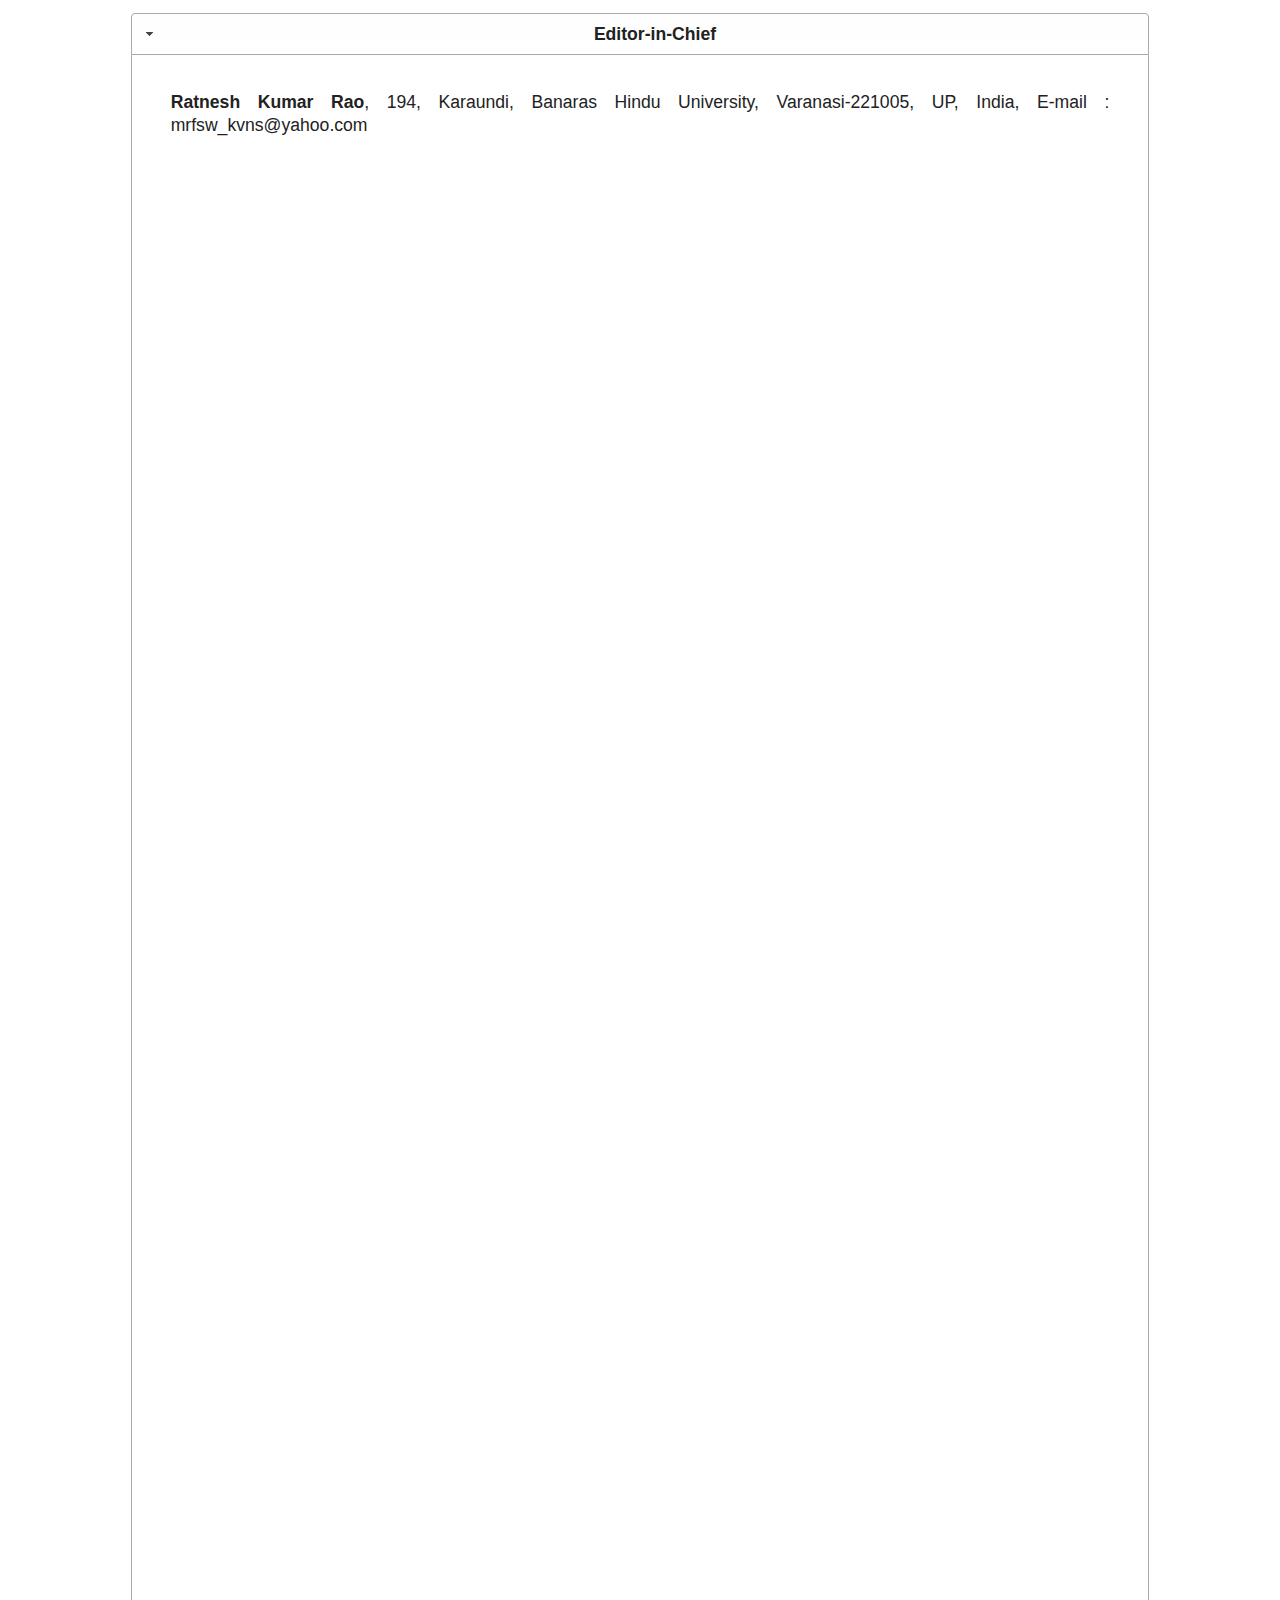
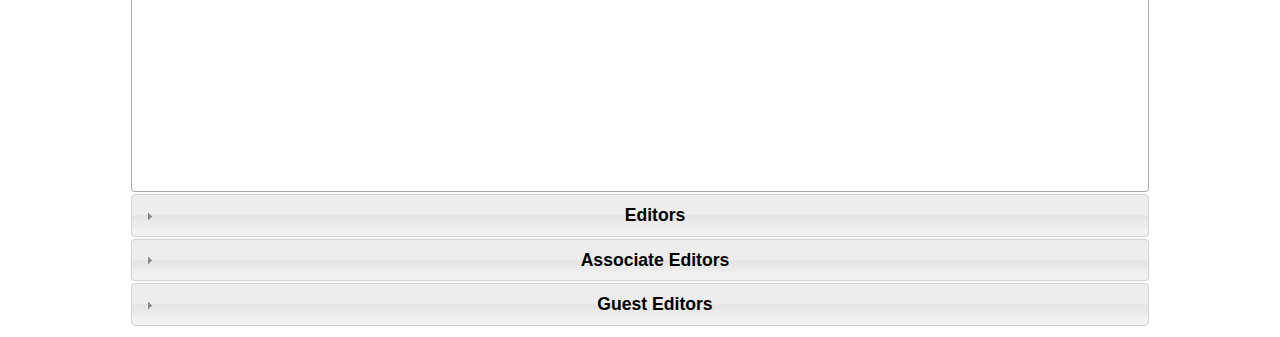
==== editors of journal.html @ 41e60974 "Add files via upload" ====
<!doctype html>
<html>
<head>
<meta charset="utf-8">
<title>Editors of Journal</title>
<link href="jQueryAssets/jquery.ui.core.min.css" rel="stylesheet" type="text/css">
<link href="jQueryAssets/jquery.ui.theme.min.css" rel="stylesheet" type="text/css">
<link href="jQueryAssets/jquery.ui.accordion.min.css" rel="stylesheet" type="text/css">
<script src="jQueryAssets/jquery-1.8.3.min.js" type="text/javascript"></script>
<script src="jQueryAssets/jquery-ui-1.9.2.accordion.custom.min.js" type="text/javascript"></script>
</head>

<body><table width="1024" border="0" align="center">
  <tr>
    <td style="text-align: center"><div id="Accordion1">
      <h3><a href="#"><strong>Editor-in-Chief</strong></a></h3>
      <div>
        <p align="justify"><strong>Ratnesh Kumar Rao</strong>, 194, Karaundi, Banaras Hindu University, Varanasi-221005, UP, India, E-mail : mrfsw_kvns@yahoo.com</p>
      </div>
      <h3><a href="#"><strong>Editors</strong></a></h3>
      <div>
        <p align="justify"><strong>Dr. P.K. Sharma</strong>, Department of Soil Sc. & Agricultural  Chemistry, Institute of Agricultural Sciences., BHU., Varanasi-221005, E-mail : pksssac@gmail.com</p>
        <p align="justify"><strong>Dr. M. Raghuraman</strong>, Department of Entomology & Agricultural Zoology, Institute of Agricultural Sciences, BHU, Varanasi, E-mail :raghu_iari@yahoo.com </p>
      </div>
      <h3><a href="#"><strong>Associate Editors</strong></a></h3>
      <div>
        <p align="justify"><strong>Prof. P.Dwivedi</strong>, Department of Plant Physiology, Institute of Agricultural Sciences, Banaras Hindu University, Varanasi, India </p>
        <p align="justify"><strong>Prof. Ram Mandir Singh</strong>, Department of Farm Engineering, Institute of Agricultural Sciences, Banaras Hindu University, Varanasi, India </p>
        <p align="justify"><strong>Prof. J.S. Tripathi</strong>, Department of Kayachikitsa, Faculty of Ayurveda, Institute of Medical Sciences, Banaras Hindu University, Varanasi, India </p>
        <p align="justify"><strong>Prof. K.R.C. Reddy</strong>, Department of Rasa Shastra, Faculty of Ayurveda, Institute of Medical Sciences, Banaras Hindu University, Varanasi, India </p>
        <p align="justify"><strong>Dr. Y.V. Singh</strong>, Department of Soil Science and Agricultural Chemistry, Institute of Agricultural Sciences, Banaras Hindu University, Varanasi, India </p>
        <p align="justify"><strong>Dr. V. Kamalvanshi</strong>, Department of Agricultural Economics, Institute of Agricultural Sciences, Banaras Hindu University, Varanasi, India </p>
        <p align="justify"><strong>Dr. Ram Keval</strong>, Department of Entomology &amp; Agricultural Zoology, Institute of Agricultural Sciences, Banaras Hindu University, Varanasi, India </p>
        <p align="justify"><strong>Dr. B.K. Sharma</strong>, Department of Plant Pathology and Mycology, Institute of Agricultural Sciences, Banaras Hindu University, Varanasi, India </p>
        <p align="justify"><strong>Dr. Alok Kumar</strong>, Department of Department of Soil Science, NDUA&amp;T, Kumarganj,  Faizabad</p>
        <p align="justify"><strong>Dr. B.P. Dhyani</strong>, Department of Soil Science, SVBUA&amp;T, Modipuram, Meerut</p>
        <p align="justify"><strong>Prof. V.K. Rao</strong>, Department of Horticulture, GBPUABT, Pantnagar
          
          </p>
        <p align="justify"><strong>Dr. P.K. Singh</strong>, Nagaland University, Mezhiphera campus, Nagaland          </p>
        <p align="justify"><strong>Dr. A.K. Dwivedi</strong>, Department of Shalya Tantra, Faculty of Ayurveda, Institute of Medical Sciences, Banaras Hindu University, Varanasi, India </p>
        <p align="justify"><strong>Dr. Sunita Suman</strong>, Department of Prasuti Tantra, Faculty of Ayurveda, Institute of Medical Sciences, Banaras Hindu University, Varanasi, India </p>
        <p align="justify"><strong>Dr. Parameswarappa S. Byadgi</strong>, Department of Vikriti Vigyan, Faculty of Ayurveda, Institute of Medical Sciences, Banaras Hindu University Varanasi, India, E-mail : psbyadgi@rediffmail.com </p>
        <p align="justify"><strong>Dr. N.S. Tripathi</strong>, Department of Kriya Sharir, Faculty of Ayurveda, Institute of Medical Sciences, Banaras Hindu University, Varanasi, India, E-mail : drnstripathi@yahoo.co.in </p>
        <p align="left"><strong>Dr. Arun A. David</strong>, Associate  Professor, Department of Soil Science, Allahabad School of Agriculture, SHIATS-DU, Allahabad  211 007, (U.P.), India.</p>
        <p align="justify"><strong>Dr. S.N. Singh, </strong>KVK,  Institute of Agricultural Sciences, Barkaccha, BHU,  Mirzapur-231001, Cell : 09453791916, E-mail : snsingh.agro@gmail.com</p>
        <p align="justify"><strong>Prof. Shriram Singh, </strong>Programme  Co-ordinator, KVK, Institute   of Agricultural Sciences, Barkaccha, BHU, Mirzapur-231001, Cell : 09450232889,  E-mail : srsinghkvk@rediffmail.com </p>
        <p align="justify"><strong>Dr. Neeraj Kumar</strong>, Department of Soil  Science, N.D.U.A. &amp; T., Kumarganj, Faizabad</p>
        <p align="justify"> <strong>Dr. Shivram Singh</strong>, Principal Scientist,  Indian Institute of Sugarcane Research, Lucknow</p>
        <p align="justify"> <strong>Dr. Ramesh Singh</strong>, Department of Plant  Pathology, T.D. College, Jaunpur</p>
        <p align="justify"> <strong>Dr. J.K. Singh</strong>, Department of Agronomy,  Institute of Agricultural Sciences, B.H.U., Varanasi</p>
        <p align="justify"> <strong>Dr. Anil Kumar Singh</strong>, Department of Agronomy,  T.D.P.G.  College, Jaunpur</p>
        <p align="justify"> <strong>Dr. Sanjay K. Shahi,</strong> Department of Agricultural Chemistry and Soil Science, Udai Pratap   Autonomous College,  Varanasi-221 002, E-mail:  ssssupc@gmail.com</p>
        <p align="justify"><strong>Dr. Manoj Kumar Singh, </strong>Scientist (Horticulture), KVK Pampoli East  Kameng, Arunachal Pradesh</p>
        <p align="justify"><strong>Dr. Vivek Pandey, </strong>Assistant  Vegetable Breeder, Punjab Agriculture University,  Regional Research Station Gurdaspur, Punjab  143521</p>
        <p align="justify"><strong>Dr. Jiban Shrestha, </strong>Scientist (Plant  Breeding &amp; Genetics),<strong></strong>Nepal  Agricultural Research Council, National Maize Research Program, Rampur, Chitwan,   Nepal,  Phone:+9779808037472, Email: jibshrestha@gmail.com,jibshrestha@yahoo.com</p>
        <p align="justify"><strong>Dr. Sanjeev Kumar</strong>, Department of Dravyaguna, Faculty of Ayurveda, Institute of Medical  Sciences, Banaras Hindu University,  Varanasi </p>
        <p align="justify"><strong>Akhouri Nishant  Bhanu, </strong>DST INSPIRE Research Fellow, Department of Genetics and Plant  Breeding, Institute of Agricultural Sciences, Banaras  Hindu University,  Varanasi, U.P., India, Mob.: 09415302653, E-mail: nishant.bhanu@gmail.com</p>
        <p align="justify"><strong>Dr. Vijay Kumar, </strong><span lang="EN-IN">Assistant Professor/Junior scientist, Rainfed Research Sub- station for Sub-tropical fruits- Raya, Sher-e-Kashmir University of Agricultural Sciences and Technology of Jammu, </span>Mobile: +918803289323 (M), <em>E-mail</em>: vijaykumar.1144@Yahoo.in, <a href="mailto:vijaysoil.1144@gmail.com" target="_blank">vijaysoil.1144@gmail.com</a></p>
        <p align="justify"><strong>Dr. Anil Kumar,</strong> High Mountain Arid Agriculture research Institute, SKUAST-K, Leh-194101, E-mail: <a href="mailto:akkakori@gmail.com" target="_blank">akkakori@gmail.com</a></p>
      </div>
      <h3 align="center"><a href="#"><strong>Guest Editors</strong></a></h3>
      <div>
        <p align="justify"><strong>Prof. Bharat B. Aggarwal</strong>, Ransom Horne, Jr., Professor of Cancer Research, Professor of Cancer Medicine (Biochemistry) and Chief, Cytokine Research Laboratory, Department of Experimental Therapeutics, The University of Texas M. D. Anderson Cancer Center, 1901 East Road, Unit 1950, Houston, TX 77054, USA, Phone: 713-794-1817, Email: aggarwal@mdanderson.org</p>
        <p align="justify"><strong>Prof. A. Hemantaranjan, </strong><em>Formerly Head, </em>FISPP,  Department of Plant Physiology, Institute of Agricultural Sciences, Banaras  Hindu University,<strong> </strong>Varanasi 221 005,  INDIA, E-mail: hemantaranjan@gmail.com ;   Phone: 91-542-6702939 (O); 91-542-2575362 (R); Mobile No. +9415302653</p>
        <p align="justify"><strong>Prof. G. C. Mishra,</strong> Department of Farm Engineering, IAS, BHU, Varanasi</p>
        <p align="justify"><strong>Dr. Prashant Srivastava</strong>, Demonstration Programme Coordinator, CRC Care Pty Ltd., CRC for Contamination Assessment & Remediation of the Environment, Buiklding X (Environmental Sciences Building), University of South Australia, Mawson Lakes, SA 5095, Australia          </p>
        <p align="justify"><strong>Dr. R.S. Jaywardhane</strong>, Institute of Indigenous Medicine, University of Colombo, Rajagiriya, Sri Lanka </p>
        <p align="justify"><strong>Dr. Hem Kanti Kultunga</strong>, Institute of Indigenous Medicine, University of Colombo, Rajagiriya, Sri Lanka          </p>
        <p align="justify"><strong>Dr. R.R. Koirala</strong>, Consultant Ayurveda and Yoga Physician. Nepal Ayurveda Society, Tilingtar, Dhapasi-7, Kathmandu, E-mail: ayurveda@wlink.com.np </p>
        <p align="justify"><strong>Dr. A.A. J. Pushpakumara</strong>, B.A.M.S(Hons), M.S(Ay) India B.H.U,PGDHD  (faculty Medicine Colombo), PhD(Scholar), Department of Microbiology, Senior  lecturer/consultant surgeon, Head of the Department Shalya Shalakya, Gampaha  Wickramarachchi Ayurveda Institute, University of kelaniya, Sri Lanka, E-mail :  mrsnhkumara@gmail.com</p>
        <p align="justify"><strong>Dr. Simone Hunziker, </strong>President,  Verband Schweizer Ayurveda-Mediziner und-Therapeuten, 3000 Bern, Tel : +41(0)  32-313-02, asmta@ayurveda-verband.eu,<br>
          simone.hunziker@ayurveda-verband.eu</p>
        <p align="justify"><strong>Dr. Ajai Kumar Pandey,</strong> Department of Kayachikitsa, Faculty of Ayurveda, IMS, BHU, Varanasi</p>
      </div>
    </div></td>
  </tr>
</table>
<script type="text/javascript">
$(function() {
	$( "#Accordion1" ).accordion(); 
});
</script>
</body>
</html>
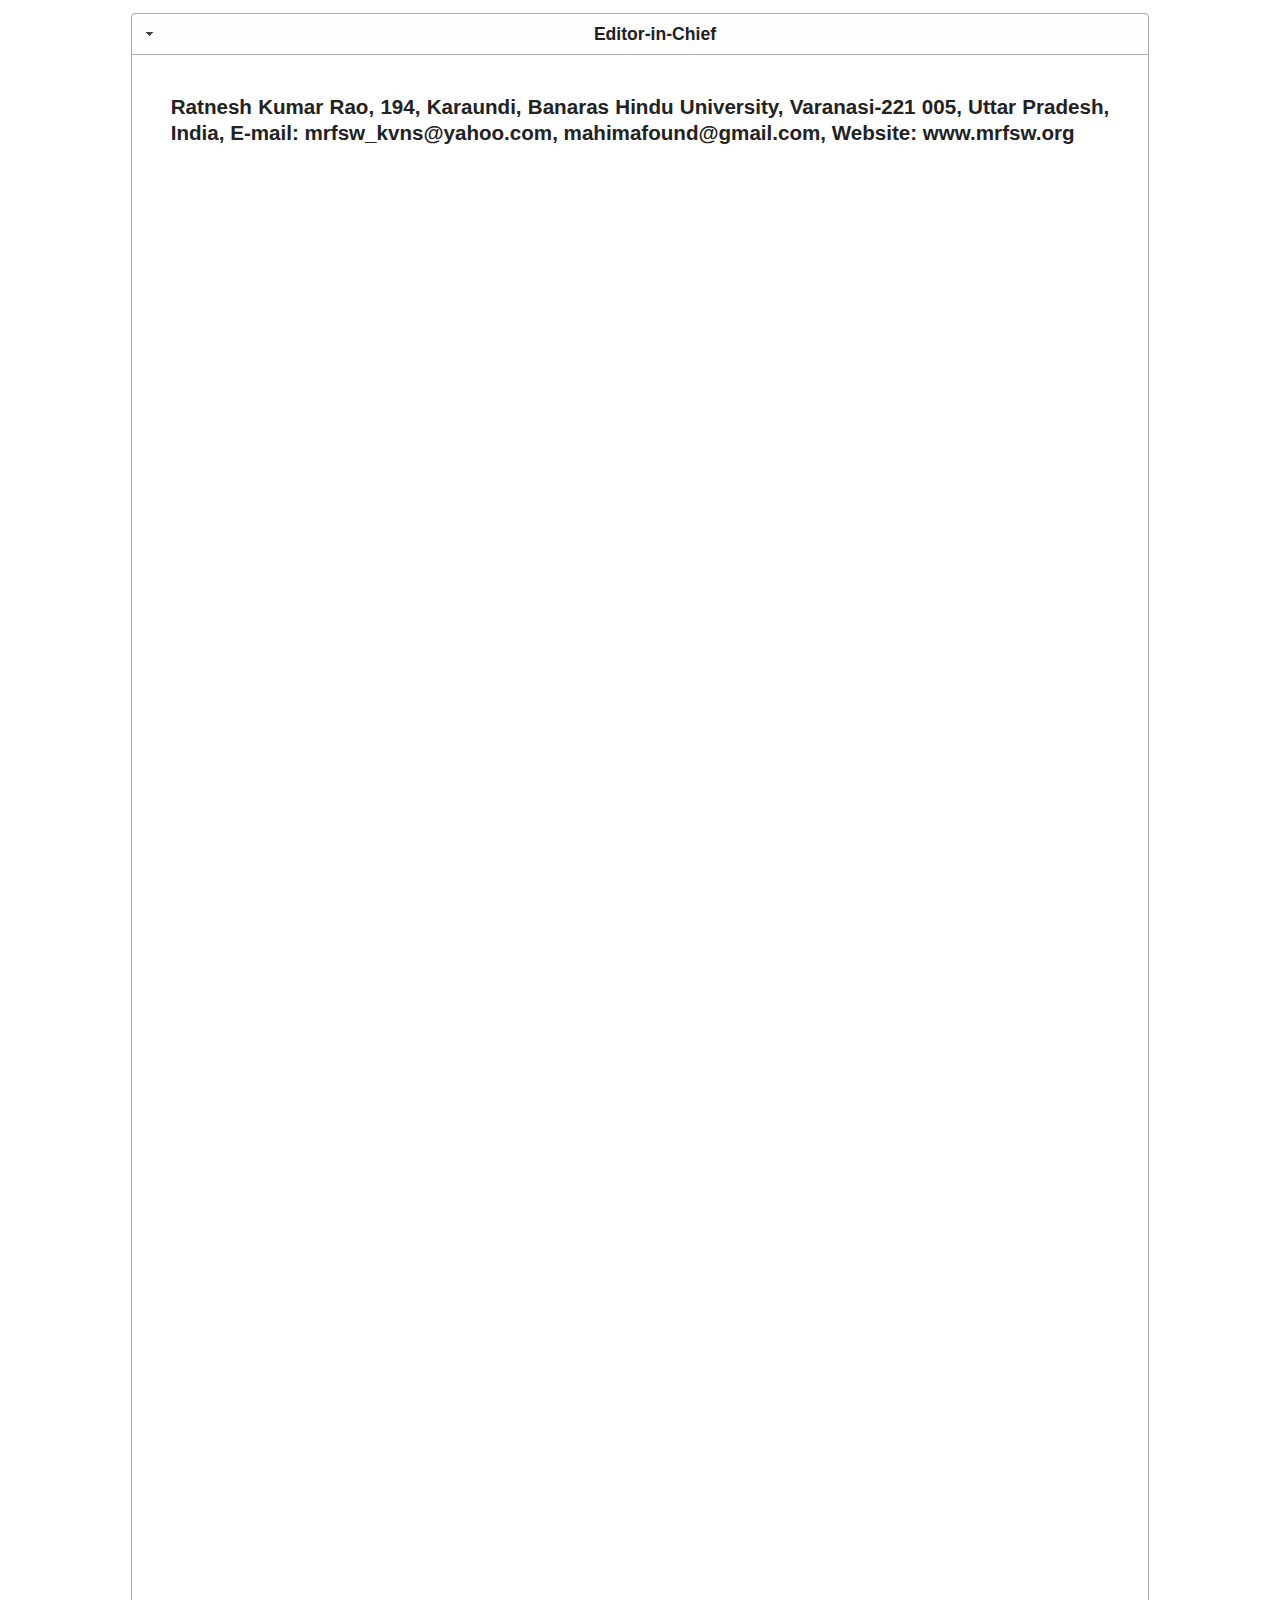
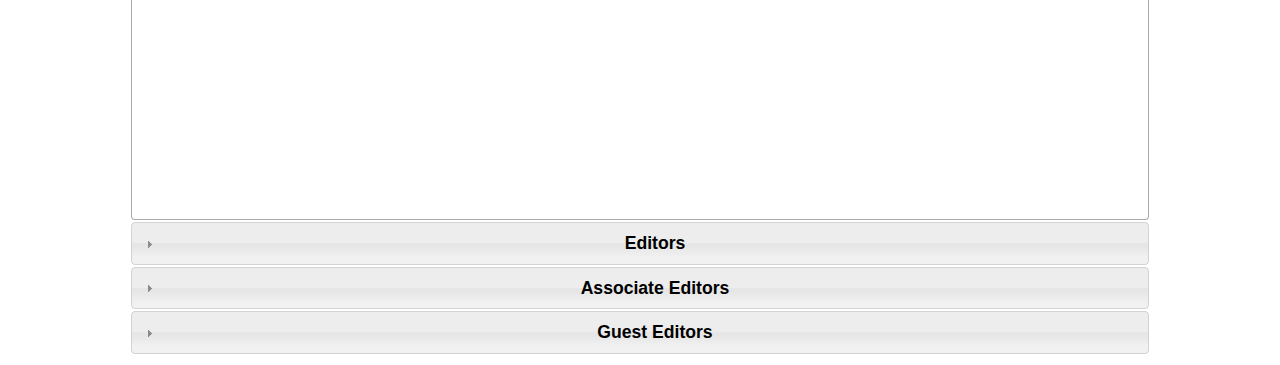
==== commit ec5bfe06: "Add files via upload" ====
--- a/editors of journal.html
+++ b/editors of journal.html
@@ -15,63 +15,57 @@
     <td style="text-align: center"><div id="Accordion1">
       <h3><a href="#"><strong>Editor-in-Chief</strong></a></h3>
       <div>
-        <p align="justify"><strong>Ratnesh Kumar Rao</strong>, 194, Karaundi, Banaras Hindu University, Varanasi-221005, UP, India, E-mail : mrfsw_kvns@yahoo.com</p>
+        <h3 align="justify" >Ratnesh Kumar Rao, 194, Karaundi, Banaras Hindu University, Varanasi-221 005, Uttar Pradesh, India, E-mail: mrfsw_kvns@yahoo.com, mahimafound@gmail.com, Website: www.mrfsw.org</h3>
       </div>
       <h3><a href="#"><strong>Editors</strong></a></h3>
       <div>
-        <p align="justify"><strong>Dr. P.K. Sharma</strong>, Department of Soil Sc. & Agricultural  Chemistry, Institute of Agricultural Sciences., BHU., Varanasi-221005, E-mail : pksssac@gmail.com</p>
-        <p align="justify"><strong>Dr. M. Raghuraman</strong>, Department of Entomology & Agricultural Zoology, Institute of Agricultural Sciences, BHU, Varanasi, E-mail :raghu_iari@yahoo.com </p>
+        <p align="justify"><strong>Dr. P.K. Sharma</strong>, Department of Soil Sc. & Agricultural Chemistry, Institute of Agricultural Sciences., BHU., Varanasi-221005, E-mail : pksssac@gmail.com</p>
+        <p align="justify"> <strong>Dr. M. Raghuraman</strong>, Department of Entomology & Agricultural Zoology, Institute of Agricultural Sciences, BHU, Varanasi, E-mail:raghu_iari@yahoo.com </p>
       </div>
       <h3><a href="#"><strong>Associate Editors</strong></a></h3>
       <div>
-        <p align="justify"><strong>Prof. P.Dwivedi</strong>, Department of Plant Physiology, Institute of Agricultural Sciences, Banaras Hindu University, Varanasi, India </p>
-        <p align="justify"><strong>Prof. Ram Mandir Singh</strong>, Department of Farm Engineering, Institute of Agricultural Sciences, Banaras Hindu University, Varanasi, India </p>
-        <p align="justify"><strong>Prof. J.S. Tripathi</strong>, Department of Kayachikitsa, Faculty of Ayurveda, Institute of Medical Sciences, Banaras Hindu University, Varanasi, India </p>
-        <p align="justify"><strong>Prof. K.R.C. Reddy</strong>, Department of Rasa Shastra, Faculty of Ayurveda, Institute of Medical Sciences, Banaras Hindu University, Varanasi, India </p>
-        <p align="justify"><strong>Dr. Y.V. Singh</strong>, Department of Soil Science and Agricultural Chemistry, Institute of Agricultural Sciences, Banaras Hindu University, Varanasi, India </p>
-        <p align="justify"><strong>Dr. V. Kamalvanshi</strong>, Department of Agricultural Economics, Institute of Agricultural Sciences, Banaras Hindu University, Varanasi, India </p>
-        <p align="justify"><strong>Dr. Ram Keval</strong>, Department of Entomology &amp; Agricultural Zoology, Institute of Agricultural Sciences, Banaras Hindu University, Varanasi, India </p>
-        <p align="justify"><strong>Dr. B.K. Sharma</strong>, Department of Plant Pathology and Mycology, Institute of Agricultural Sciences, Banaras Hindu University, Varanasi, India </p>
-        <p align="justify"><strong>Dr. Alok Kumar</strong>, Department of Department of Soil Science, NDUA&amp;T, Kumarganj,  Faizabad</p>
-        <p align="justify"><strong>Dr. B.P. Dhyani</strong>, Department of Soil Science, SVBUA&amp;T, Modipuram, Meerut</p>
-        <p align="justify"><strong>Prof. V.K. Rao</strong>, Department of Horticulture, GBPUABT, Pantnagar
-          
-          </p>
-        <p align="justify"><strong>Dr. P.K. Singh</strong>, Nagaland University, Mezhiphera campus, Nagaland          </p>
-        <p align="justify"><strong>Dr. A.K. Dwivedi</strong>, Department of Shalya Tantra, Faculty of Ayurveda, Institute of Medical Sciences, Banaras Hindu University, Varanasi, India </p>
-        <p align="justify"><strong>Dr. Sunita Suman</strong>, Department of Prasuti Tantra, Faculty of Ayurveda, Institute of Medical Sciences, Banaras Hindu University, Varanasi, India </p>
-        <p align="justify"><strong>Dr. Parameswarappa S. Byadgi</strong>, Department of Vikriti Vigyan, Faculty of Ayurveda, Institute of Medical Sciences, Banaras Hindu University Varanasi, India, E-mail : psbyadgi@rediffmail.com </p>
-        <p align="justify"><strong>Dr. N.S. Tripathi</strong>, Department of Kriya Sharir, Faculty of Ayurveda, Institute of Medical Sciences, Banaras Hindu University, Varanasi, India, E-mail : drnstripathi@yahoo.co.in </p>
-        <p align="left"><strong>Dr. Arun A. David</strong>, Associate  Professor, Department of Soil Science, Allahabad School of Agriculture, SHIATS-DU, Allahabad  211 007, (U.P.), India.</p>
-        <p align="justify"><strong>Dr. S.N. Singh, </strong>KVK,  Institute of Agricultural Sciences, Barkaccha, BHU,  Mirzapur-231001, Cell : 09453791916, E-mail : snsingh.agro@gmail.com</p>
-        <p align="justify"><strong>Prof. Shriram Singh, </strong>Programme  Co-ordinator, KVK, Institute   of Agricultural Sciences, Barkaccha, BHU, Mirzapur-231001, Cell : 09450232889,  E-mail : srsinghkvk@rediffmail.com </p>
-        <p align="justify"><strong>Dr. Neeraj Kumar</strong>, Department of Soil  Science, N.D.U.A. &amp; T., Kumarganj, Faizabad</p>
-        <p align="justify"> <strong>Dr. Shivram Singh</strong>, Principal Scientist,  Indian Institute of Sugarcane Research, Lucknow</p>
-        <p align="justify"> <strong>Dr. Ramesh Singh</strong>, Department of Plant  Pathology, T.D. College, Jaunpur</p>
-        <p align="justify"> <strong>Dr. J.K. Singh</strong>, Department of Agronomy,  Institute of Agricultural Sciences, B.H.U., Varanasi</p>
-        <p align="justify"> <strong>Dr. Anil Kumar Singh</strong>, Department of Agronomy,  T.D.P.G.  College, Jaunpur</p>
-        <p align="justify"> <strong>Dr. Sanjay K. Shahi,</strong> Department of Agricultural Chemistry and Soil Science, Udai Pratap   Autonomous College,  Varanasi-221 002, E-mail:  ssssupc@gmail.com</p>
-        <p align="justify"><strong>Dr. Manoj Kumar Singh, </strong>Scientist (Horticulture), KVK Pampoli East  Kameng, Arunachal Pradesh</p>
-        <p align="justify"><strong>Dr. Vivek Pandey, </strong>Assistant  Vegetable Breeder, Punjab Agriculture University,  Regional Research Station Gurdaspur, Punjab  143521</p>
-        <p align="justify"><strong>Dr. Jiban Shrestha, </strong>Scientist (Plant  Breeding &amp; Genetics),<strong></strong>Nepal  Agricultural Research Council, National Maize Research Program, Rampur, Chitwan,   Nepal,  Phone:+9779808037472, Email: jibshrestha@gmail.com,jibshrestha@yahoo.com</p>
-        <p align="justify"><strong>Dr. Sanjeev Kumar</strong>, Department of Dravyaguna, Faculty of Ayurveda, Institute of Medical  Sciences, Banaras Hindu University,  Varanasi </p>
-        <p align="justify"><strong>Akhouri Nishant  Bhanu, </strong>DST INSPIRE Research Fellow, Department of Genetics and Plant  Breeding, Institute of Agricultural Sciences, Banaras  Hindu University,  Varanasi, U.P., India, Mob.: 09415302653, E-mail: nishant.bhanu@gmail.com</p>
-        <p align="justify"><strong>Dr. Vijay Kumar, </strong><span lang="EN-IN">Assistant Professor/Junior scientist, Rainfed Research Sub- station for Sub-tropical fruits- Raya, Sher-e-Kashmir University of Agricultural Sciences and Technology of Jammu, </span>Mobile: +918803289323 (M), <em>E-mail</em>: vijaykumar.1144@Yahoo.in, <a href="mailto:vijaysoil.1144@gmail.com" target="_blank">vijaysoil.1144@gmail.com</a></p>
-        <p align="justify"><strong>Dr. Anil Kumar,</strong> High Mountain Arid Agriculture research Institute, SKUAST-K, Leh-194101, E-mail: <a href="mailto:akkakori@gmail.com" target="_blank">akkakori@gmail.com</a></p>
+        <p align="justify"><strong>Prof. K. Srivastava</strong>, Department of Genetics and Plant Breading, Institute of Agricultural Sciences, Banaras Hindu University, Varanasi, India          </p>
+        <p align="justify"><strong>Prof. P.Dwivedi</strong>, Department of Plant Physiology, Institute of Agricultural Sciences, Banaras Hindu University, Varanasi, India</p>
+        <p align="justify"> <strong>Prof. Ram Mandir Singh</strong>, Department of Farm Engineering, Institute of Agricultural Sciences, Banaras Hindu University, Varanasi, India</p>
+        <p align="justify"> <strong>Prof. R.K. Patra</strong>, Department of Soil Science, OUA&T, Bhubaneshwar</p>
+        <p align="justify"> <strong >Prof. J.S. Tripathi</strong>, Department of Kayachikitsa, Faculty of Ayurveda, Institute of Medical Sciences, Banaras Hindu University, Varanasi, India</p>
+        <p align="justify"> <strong >Prof. Anil Kumar Shukla</strong>, Head, Dravyaguna Vigyan, Mansarovar Ayurved Medical College, Hospital & Research Center, Mansarovar Campus, Village-Hinotia Alaam, Kolar Road, Bhopal-462042, M.P., India. Tel: [+91] 755-2879445, Mob.: 9820-988 729, E-mail: dranilshukla@gmail.com<u> </u></p>
+        <p align="justify"><strong>Prof. K.R.C. Reddy</strong>, Department of Rasa Shastra, Faculty of Ayurveda, Institute of Medical Sciences, Banaras Hindu University, Varanasi, India</p>
+        <p align="justify"> <strong>Dr. Raghvendra Singh</strong>, Sr. Scientist (Agronomy), ICAR Research Complex for NEH Region, Sikkim Centre, Tadong, Gangtok-737102, Mob. : 91-9475582991</p>
+        <p align="justify"> <strong>Dr. V.K. Paswan</strong>, Department of Animal Husbandry and Dairying, Institute of Agricultural Sciences, Banaras Hindu University, Varanasi, India</p>
+        <p align="justify"> <strong>Dr. Ram Keval</strong>, Department of Entomology, Institute of Agricultural Sciences, Banaras Hindu University, Varanasi, India</p>
+        <p align="justify"> <strong>Dr. B.K. Sharma</strong>, Department of Plant Pathology and Mycology, Institute of Agricultural Sciences, Banaras Hindu University, Varanasi, India</p>
+        <p align="justify"> <strong>Dr. Alok Kumar</strong>, Department of Soil Science, NDUA&T, Kumarganj, Faizabad</p>
+        <p align="justify"> <strong >Dr. B.P. Dhyani</strong>, Department of Soil Science, SVBUA&T, Modipuram, Meerut</p>
+        <p align="justify"> <strong>Prof. V.K. Rao</strong>, Department of Horticulture, GBPUABT, Pantnagar</p>
+        <p align="justify"> <strong >Dr. A.K. Sachan</strong>, Department of Soil Science & CS, CSAUA&T, Kanpur</p>
+        <p align="justify"> <strong>Dr. P.K. Singh</strong>, Nagaland University, Mezhiphera campus, Nagaland</p>
+        <p align="justify"> <strong >Dr. Santhan Barthwal</strong>, &ldquo;Scientist F&rdquo;, IIRI, Dehradun, Uttarakhand</p>
+        <p align="justify"> <strong>Dr. A.K. Dwivedi</strong>, Department of Shalya Tantra, Faculty of Ayurveda, IMS, BHU, Varanasi, India</p>
+        <p align="justify"> <strong>Dr. Sunita Suman</strong>, Department of Prasuti Tantra, Faculty of Ayurveda, Institute of Medical Sciences, Banaras Hindu University, Varanasi, India</p>
+        <p align="justify"> <strong>Dr. Parameswarappa S. Byadgi</strong>, Department of Vikriti Vigyan, Faculty of Ayurveda, Institute of Medical Sciences, Banaras Hindu University Varanasi, India, E-mail : psbyadgi@rediffmail.com</p>
+        <p align="justify"> <strong>Dr. N.S. Tripathi</strong>, Department of Kriya Sharir, Faculty of Ayurveda, Institute of Medical Sciences, Banaras Hindu University, Varanasi, India, E-mail : drnstripathi@yahoo.co.in</p>
+        <p align="justify"> <strong>Dr. Arun A. David</strong>, Associate Professor, Department of Soil Science, Allahabad School of Agriculture, SHIATS-DU, Allahabad 211 007, (U.P.), India.</p>
+        <p align="justify"> <strong>Prof. Shriram Singh, </strong>Programme Co-ordinator, KVK, Institute of Agricultural Sciences, Barkaccha, Banaras Hindu University, Mirzapur, Cell: 09450232889, E-mail: srsinghkvk@rediffmail.com</p>
+        <p align="justify"> <strong >Dr. Sanjay K. Shahi</strong>, Department of Agricultural Chemistry and Soil Science, Udai Pratap Autonomous College, Varanasi-221 002, E-mail: ssssupc@gmail.com</p>
+        <p align="justify"><strong>Dr. Manoj Kumar Singh</strong>, Scientist (Horticulture), KVK Pampoli East Kameng, Arunachal Pradesh</p>
+        <p align="justify"> <strong>Dr. Jiban Shrestha, </strong>Scientist (Plant Breeding & Genetics),<strong></strong>Nepal Agricultural Research Council, National Maize Research Program, Rampur, Chitwan, Nepal, Phone:+9779808037472, Email: jibshrestha@gmail.com,jibshrestha@yahoo.com</p>
+        <p align="justify"> <strong >Akhouri Nishant Bhanu, </strong>DST INSPIRE Research Fellow, Department of Genetics and Plant Breeding, Institute of Agricultural Sciences, Banaras Hindu University, Varanasi, U.P., India, Mob.: 09415302653, E-mail: nishant.bhanu@gmail.com</p>
+        <p align="justify"> <strong >Dr. Vijay Kumar, Assistant Professor/Junior scientist, </strong>Rainfed Research Sub- station for Sub-tropical fruits- Raya Sher-e-Kashmir University of Agricultural Sciences and Technology of Jammu, Mob:+918803289323, E-mail: vijaykumar.1144@Yahoo.in, vijaysoil.1144@gmail.com</p>
+        <p align="justify"> <strong >Dr. Anil Kumar,</strong> High Mountain Arid Agriculture research Institute, SKUAST-K, Leh-194101, E-mail: akkakori@gmail.com</p>
+        <p align="justify"> <strong >Dr. N.D. Singh</strong>, Senior scientist and Head (Horticulture), KVK, West Kameng  Dirang, Arunachal Pradesh, E-mail: ndsingh62kvk@gmail.com.</p>
+        <p align="justify"> <strong >Dr. Gouri Shankar Giri</strong>, Department of Entomology, Tirhut College of Agriculture, Dholi, Muzaffarpur, DRPCAU, Pusa, Samastipur, E-mail: <a href="mailto:riinnku.24@gmail.com" ><u>riinnku.24@gmail.com</u></a></p>
       </div>
       <h3 align="center"><a href="#"><strong>Guest Editors</strong></a></h3>
       <div>
         <p align="justify"><strong>Prof. Bharat B. Aggarwal</strong>, Ransom Horne, Jr., Professor of Cancer Research, Professor of Cancer Medicine (Biochemistry) and Chief, Cytokine Research Laboratory, Department of Experimental Therapeutics, The University of Texas M. D. Anderson Cancer Center, 1901 East Road, Unit 1950, Houston, TX 77054, USA, Phone: 713-794-1817, Email: aggarwal@mdanderson.org</p>
-        <p align="justify"><strong>Prof. A. Hemantaranjan, </strong><em>Formerly Head, </em>FISPP,  Department of Plant Physiology, Institute of Agricultural Sciences, Banaras  Hindu University,<strong> </strong>Varanasi 221 005,  INDIA, E-mail: hemantaranjan@gmail.com ;   Phone: 91-542-6702939 (O); 91-542-2575362 (R); Mobile No. +9415302653</p>
-        <p align="justify"><strong>Prof. G. C. Mishra,</strong> Department of Farm Engineering, IAS, BHU, Varanasi</p>
-        <p align="justify"><strong>Dr. Prashant Srivastava</strong>, Demonstration Programme Coordinator, CRC Care Pty Ltd., CRC for Contamination Assessment & Remediation of the Environment, Buiklding X (Environmental Sciences Building), University of South Australia, Mawson Lakes, SA 5095, Australia          </p>
-        <p align="justify"><strong>Dr. R.S. Jaywardhane</strong>, Institute of Indigenous Medicine, University of Colombo, Rajagiriya, Sri Lanka </p>
-        <p align="justify"><strong>Dr. Hem Kanti Kultunga</strong>, Institute of Indigenous Medicine, University of Colombo, Rajagiriya, Sri Lanka          </p>
-        <p align="justify"><strong>Dr. R.R. Koirala</strong>, Consultant Ayurveda and Yoga Physician. Nepal Ayurveda Society, Tilingtar, Dhapasi-7, Kathmandu, E-mail: ayurveda@wlink.com.np </p>
-        <p align="justify"><strong>Dr. A.A. J. Pushpakumara</strong>, B.A.M.S(Hons), M.S(Ay) India B.H.U,PGDHD  (faculty Medicine Colombo), PhD(Scholar), Department of Microbiology, Senior  lecturer/consultant surgeon, Head of the Department Shalya Shalakya, Gampaha  Wickramarachchi Ayurveda Institute, University of kelaniya, Sri Lanka, E-mail :  mrsnhkumara@gmail.com</p>
-        <p align="justify"><strong>Dr. Simone Hunziker, </strong>President,  Verband Schweizer Ayurveda-Mediziner und-Therapeuten, 3000 Bern, Tel : +41(0)  32-313-02, asmta@ayurveda-verband.eu,<br>
-          simone.hunziker@ayurveda-verband.eu</p>
-        <p align="justify"><strong>Dr. Ajai Kumar Pandey,</strong> Department of Kayachikitsa, Faculty of Ayurveda, IMS, BHU, Varanasi</p>
+        <p align="justify"> <strong>Prof. G.C. Mishra, </strong>Department of Farm Engineering,<strong> </strong>Institute of Agricultural Sciences, Banaras Hindu University, Varanasi</p>
+        <p align="justify"> <strong >Dr. R.S. Jaywardhane</strong>, Institute of Indigenous Medicine, Univ. of Colombo, Rajagiriya, Sri Lanka</p>
+        <p align="justify"> <strong>Dr. Hem Kanti Kultunga</strong>, Institute of Indigenous Medicine, University of Colombo, Rajagiriya, Sri Lanka</p>
+        <p align="justify"> <strong >Dr. R.R. Koirala</strong>, Consultant Ayurveda and Yoga Physician. Nepal Ayurveda Society, Tilingtar, Dhapasi-7, Kathmandu, E-mail: ayurveda@wlink.com.np</p>
+        <p align="justify"> <strong>Dr. A.A. J. Pushpakumara</strong>, B.A.M.S(Hons), M.S(Ay) India B.H.U,PGDHD (faculty Medicine Colombo), PhD(Scholar), Department of Microbiology, Senior lecturer/consultant surgeon, Head of the Department Shalya Shalakya, Gampaha Wickramarachchi Ayurveda Institute, University of kelaniya, Sri Lanka, E-mail : mrsnhkumara@gmail.com</p>
+        <p align="justify"> <strong>Dr. Simone Hunziker, </strong>President, Verband Schweizer Ayurveda-Mediziner und-Therapeuten, 3000 Bern, Tel: +41(0) 32-313-02, asmta@ayurveda-verband.eu, simone.hunziker@ayurveda-verband.eu</p>
+        <p align="justify"> <strong >Dr. Ajai Kumar Pandey</strong>, Department of Kayachikitsa, Faculty of Ayurveda, IMS, BHU, Varanasi </p>
       </div>
     </div></td>
   </tr>
